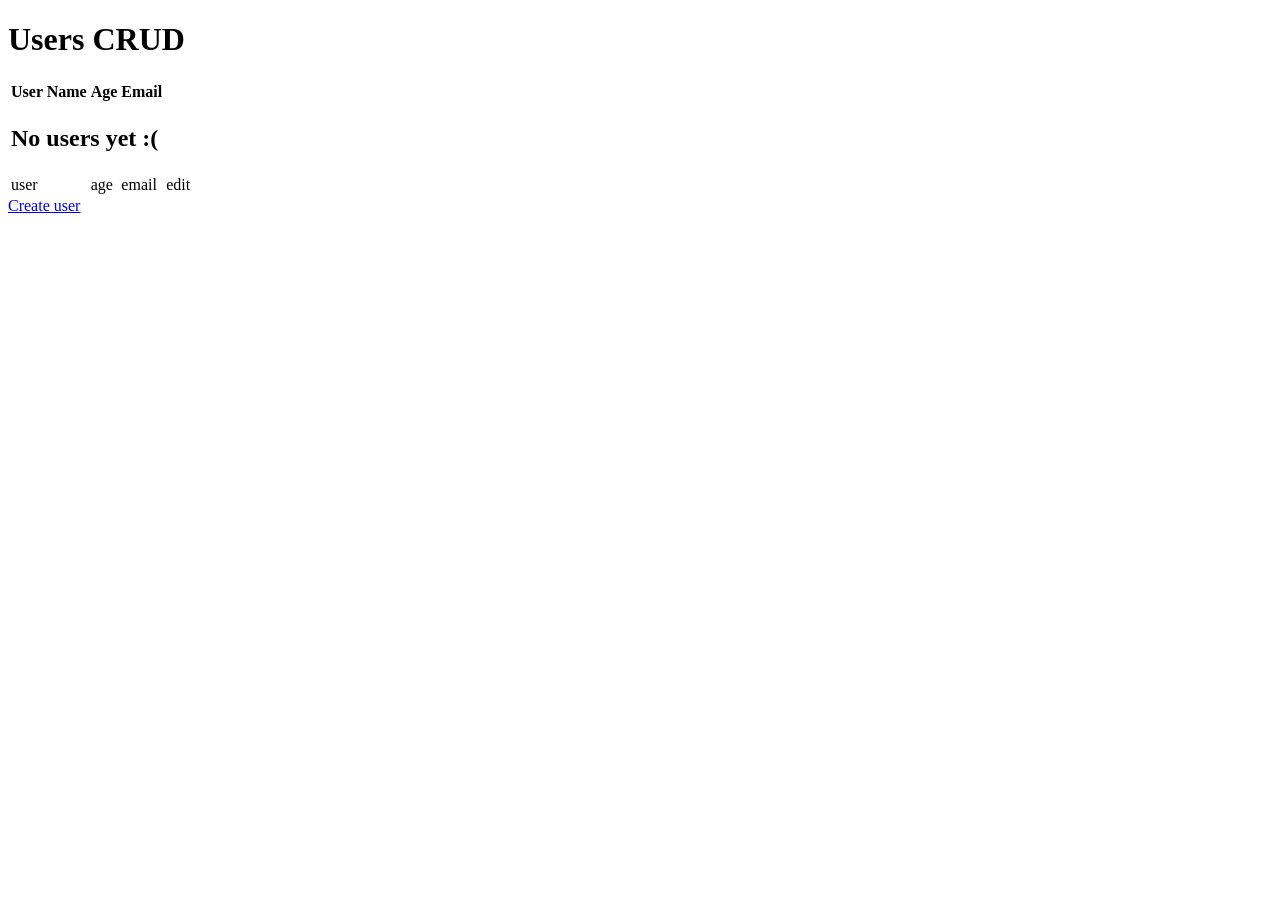
==== src/main/webapp/templates/user/index.html @ b4c1626d "Task is done" ====
<!doctype html>
<html lang="en">
<head>
    <meta charset="UTF-8">
    <meta name="viewport"
          content="width=device-width, user-scalable=no, initial-scale=1.0, maximum-scale=1.0, minimum-scale=1.0">
    <meta http-equiv="X-UA-Compatible" content="ie=edge">
    <title>Users CRUD</title>
    <link rel="stylesheet" type="text/css" href="/css/style.css">
</head>
<body>
    <h1>Users CRUD</h1>

    <table class="user-list">
        <thead class="user-list-header">
            <tr>
                <th class="user-list-header__item">User Name</th>
                <th class="user-list-header__item">Age</th>
                <th class="user-list-header__item">Email</th>
            </tr>
        </thead>
        <tbody>
            <tr th:if="${#lists.isEmpty(users)}">
                <td colspan="3">
                    <h2>No users yet :(</h2>
                </td>
            </tr>
            <tr th:if="${not #lists.isEmpty(users)}" th:each="user : ${users}" class="user-list__item user-info">
                <td class="user-info__item">
                    <a th:href="@{/{id}(id=${user.getId()})}"
                       th:text="${user.getName()}" class="user-info__name">user</a>
                </td>
                <td class="user-info__item">
                    <span th:text="${user.getAge()}" class="user-info__age">age</span>
                </td>
                <td class="user-info__item">
                    <span th:text="${user.getEmail()}" class="user-info__email">email</span>
                </td>
                <td class="user-info__item user-info__actions">
                    <a th:href="@{/{id}/edit(id=${user.getId()})}"
                       class="btn btn-small btn-action user-info__edit">edit</a>
                </td>
            </tr>
        </tbody>
    </table>

    <a href="/add" class="btn btn-primary btn-large">Create user</a>
</body>
</html>
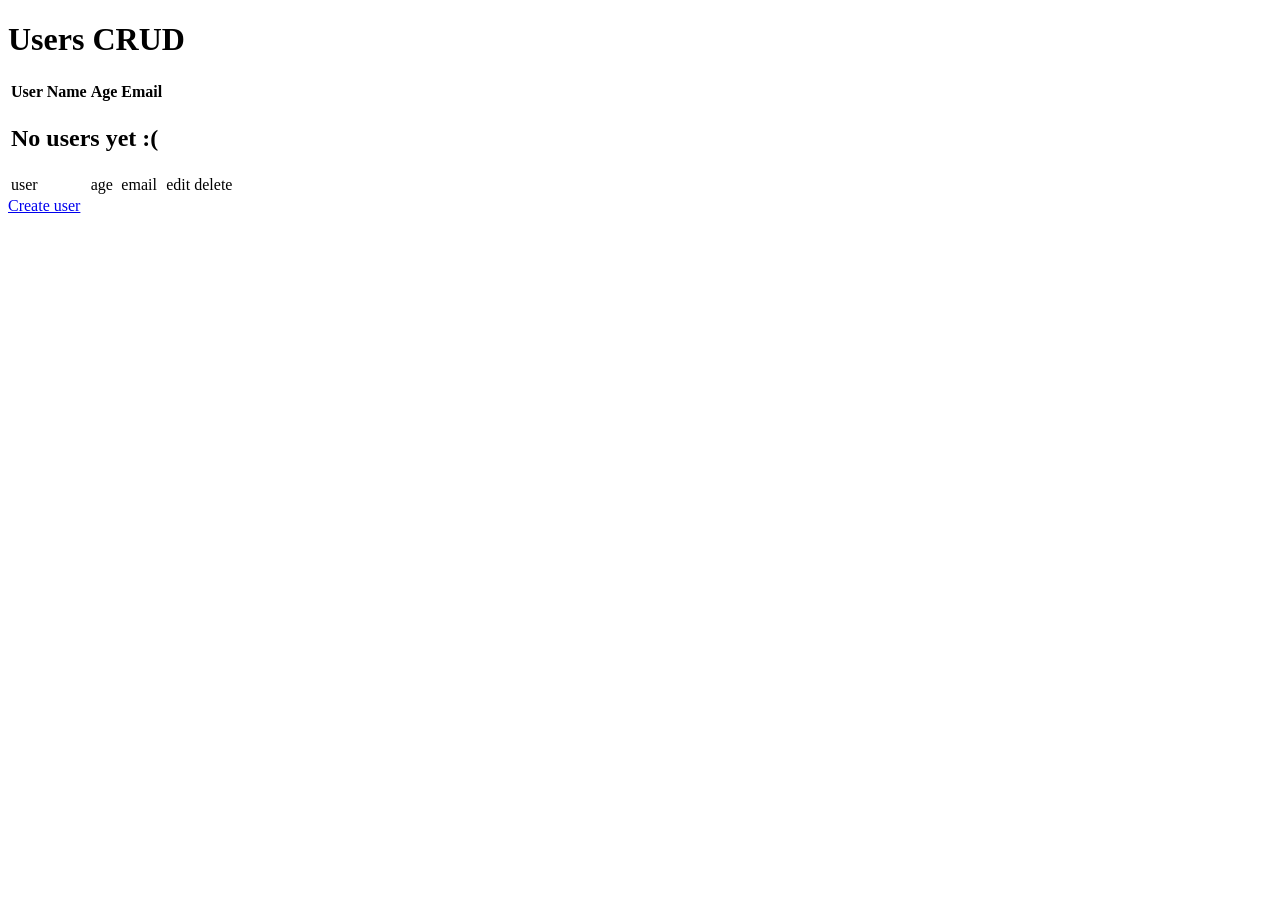
==== commit b7c0f7a5: "Fix view. Add delete button" ====
--- a/src/main/webapp/templates/user/index.html
+++ b/src/main/webapp/templates/user/index.html
@@ -39,6 +39,8 @@
                 <td class="user-info__item user-info__actions">
                     <a th:href="@{/{id}/edit(id=${user.getId()})}"
                        class="btn btn-small btn-action user-info__edit">edit</a>
+                    <a th:href="@{/{id}/delete(id=${user.getId()})}"
+                       class="btn btn-small btn-action user-info__delete">delete</a>
                 </td>
             </tr>
         </tbody>
